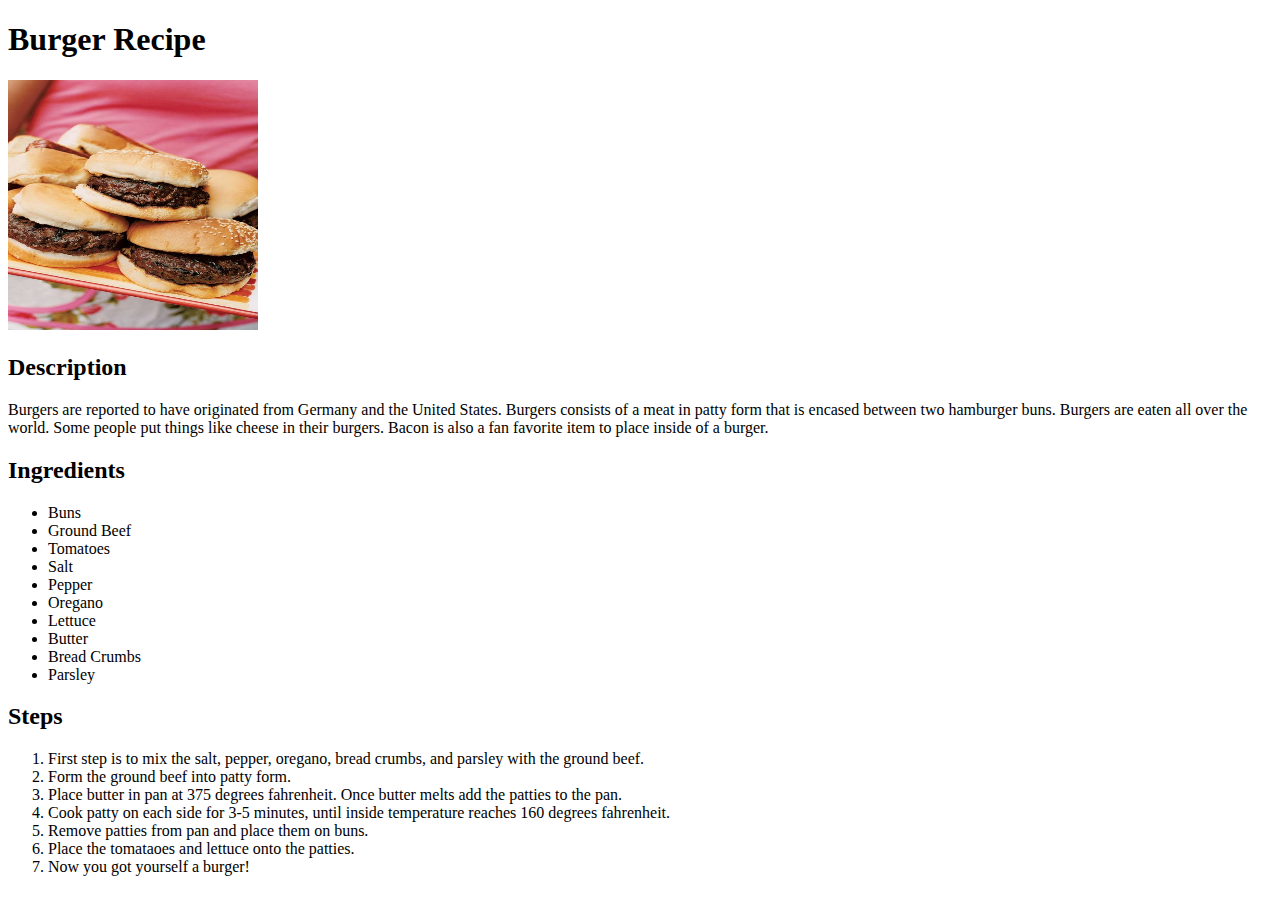
==== recipes/burger.html @ 2eb203c3 "Add files via upload" ====
<!DOCTYPE html>
<html lang="en">
<head>
    <meta charset="UTF-8">
    <title>Burger</title>
</head>
<body>
   <h1>Burger Recipe</h1> 
   <img src="images/burgerPic.jpg" width="250" height="250" />
   <h2>Description</h2>
   <p>Burgers are reported to have originated from Germany and the United States.
        Burgers consists of a meat in patty form that is encased between two hamburger buns.
         Burgers are eaten all over the world. Some people put things like cheese in their burgers. 
       Bacon is also a fan favorite item to place inside of a burger.</p>
       <h2>Ingredients</h2>
       <ul>
           <li>Buns</li>
           <li>Ground Beef</li>
           <li>Tomatoes</li>
           <li>Salt</li>
           <li>Pepper</li>
           <li>Oregano</li>
           <li>Lettuce</li>
           <li>Butter</li>
           <li>Bread Crumbs</li>
           <li>Parsley</li>
       </ul>
       <h2>Steps</h2>
       <ol>
           <li>First step is to mix the salt, pepper, oregano, bread crumbs, and parsley with the ground beef.</li>
           <li>Form the ground beef into patty form.</li>
           <li>Place butter in pan at 375 degrees fahrenheit. Once butter melts add the patties to the pan.</li>
           <li>Cook patty on each side for 3-5 minutes, until inside temperature reaches 160 degrees fahrenheit.</li>
           <li>Remove patties from pan and place them on buns.</li>
           <li>Place the tomataoes and lettuce onto the patties.</li>
           <li>Now you got yourself a burger!</li>
       </ol>
</body>
</html>
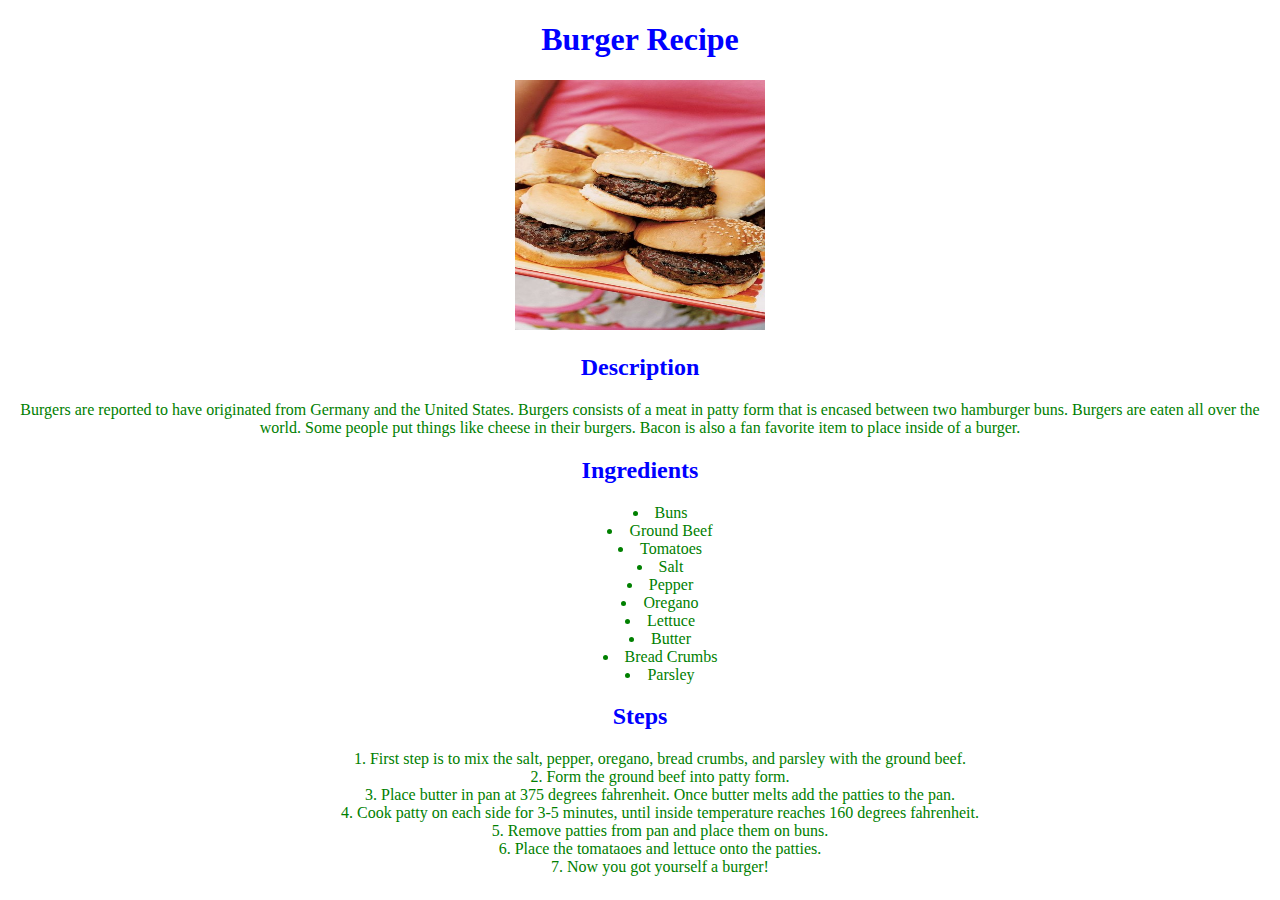
==== commit b9676982: "Styled project" ====
--- a/recipes/burger.html
+++ b/recipes/burger.html
@@ -3,6 +3,7 @@
 <head>
     <meta charset="UTF-8">
     <title>Burger</title>
+    <link rel="stylesheet" href="styles.css">
 </head>
 <body>
    <h1>Burger Recipe</h1> 
--- a/recipes/styles.css
+++ b/recipes/styles.css
@@ -0,0 +1,19 @@
+body{
+    text-align: center;
+}
+ul {
+    text-align: center;
+    list-style: inside;
+    color: green;
+}
+ol li {
+    text-align: center;
+    list-style-position: inside;
+    color: green;
+}
+h1, h2{
+    color: blue;
+}
+p{
+    color: green;
+}